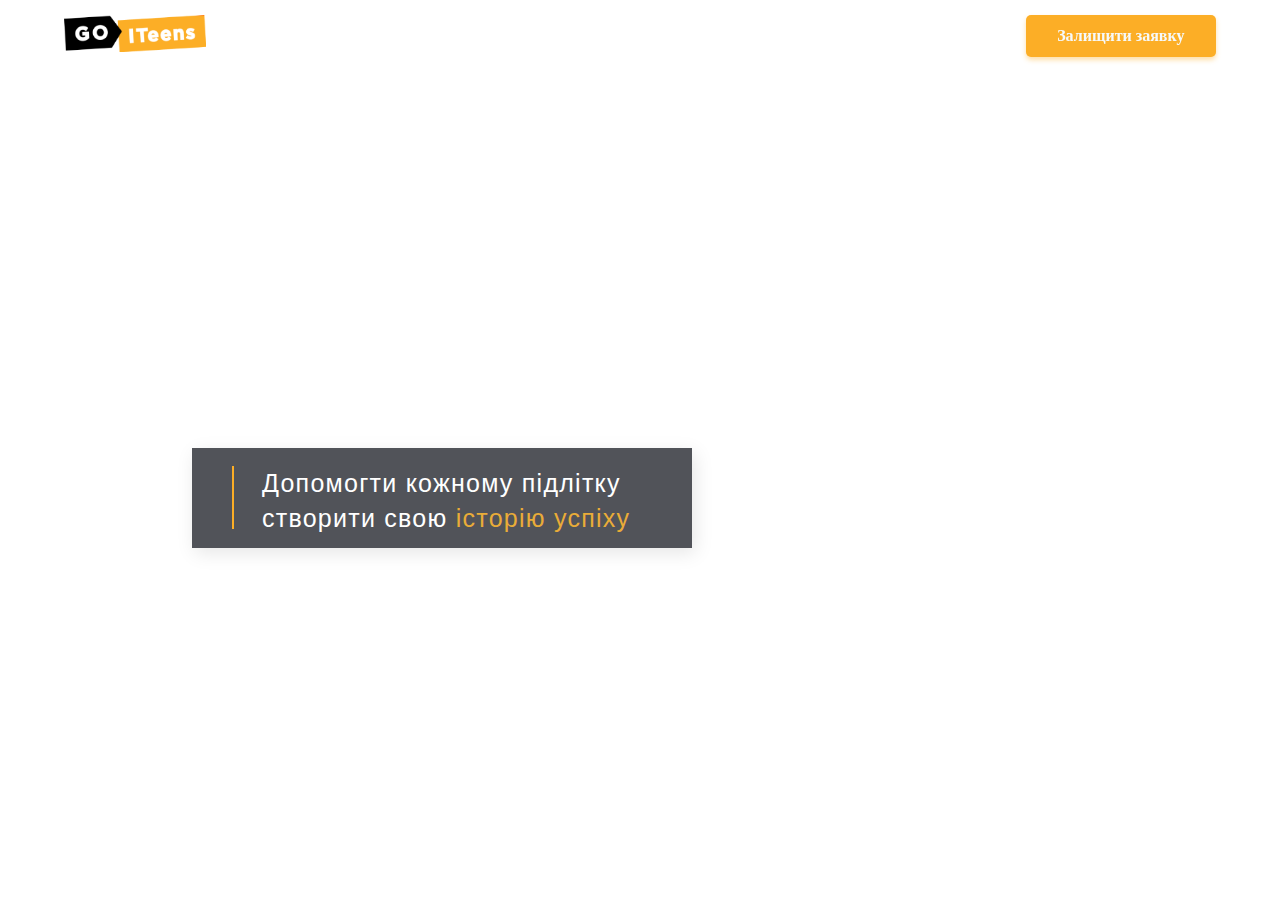
==== index.html @ 46c8068f "header-completed" ====
<!DOCTYPE html>
<html lang="en">

<head>
    <meta charset="UTF-8">
    <meta name="viewport" content="width=device-width, initial-scale=1.0">
    <meta http-equiv="X-UA-Compatible" content="ie=edge">
    <title>Document</title>
    <link rel="stylesheet" href="./styles.css">
</head>

<body>
    <header class="site-header">
        <h1 class="h1 hidden">Go iTeens</h1>
        <nav class="site-nav">
            <div class="nav-control-box">
                <a class="logo-link" href="#"><img class="logo-img" src="./img/Logo.png" alt="logo" width="100"
                        height="25"></a>
                <button class="menu-btn"></button>
            </div>
            <div class="nav-box">
                <div class="nav-control-box desctop-hide">
                    <a class="logo-link" href="#"><img class="logo-img-menu" src="./img/Logo.png" alt="logo" width="100"
                            height="25"></a>
                    <button class="menu-btn-close"></button>
                </div>
                <ul class="nav-box-list">
                    <li class="nav-box-item"><a href="#" class="nav-box-link">Front-End</a></li>
                    <li class="nav-box-item"><a href="#" class="nav-box-link">Game Dev</a></li>
                    <li class="nav-box-item"><a href="#" class="nav-box-link">Smart Design</a></li>
                    <li class="nav-box-item"><a href="#" class="nav-box-link">GoStart Kids</a></li>
                    <li class="nav-box-item"><a href="#" class="nav-box-link">Вакансії</a></li>
                    <li class="nav-box-item"><a href="#" class="nav-box-link">Контакти</a></li>
                </ul>
                <button class="application-btn">Залищити заявку</button>
            </div>
        </nav>
        <h2 class="header-h2">Наша місія</h2>
        <div class="description-text-box">
            <p class="description-text">Допомогти кожному підлітку створити свою <span
                    class="description-text-span">історію
                    успіху</span></p>
        </div>

    </header>
</body>

</html>
---- styles.css ----
* {
    margin: 0;
    padding: 0;
    box-sizing: border-box;
}

.site-header {
    min-width: 320px;
    height: 100vh;
    background-image: url(./img/header-img.png);
    background-size: cover;
    background-position-x: -370px;
    padding-top: 15px;
}

.nav-control-box {
    width: 90%;
    margin: 0 auto;
    display: flex;
    justify-content: space-between;
}

.hidden {
    display: none;
}

.logo-img {
    width: 100px;
    height: auto;
}

.logo-img-menu {
    width: 100px;
    height: auto;
}

.menu-btn {
    width: 29px;
    height: 21px;
    background-image: url(./img/buger.png);
    background-size: cover;
    border: transparent;
    background-color: transparent;
}

.nav-box {

    /*-------------DISPLAY-NONE---------------------*/
    display: none;
    /*------------------------------------------------*/

    padding-top: 25px;
    list-style: none;
    position: absolute;
    background-color: #824fe3;
    width: 100%;
    top: 0;
    z-index: 10;
    height: 100vh;
}

.nav-box-list {
    margin: 0 auto;
    margin-top: 12%;
    text-align: center;
}

.nav-box-item {
    width: max-content;
    margin: 0 auto;
    list-style: none;
}

.nav-box-link {
    font-size: 28px;
    letter-spacing: 1px;
    color: #ffffff;
    font-family: "Ubuntu";
    font-weight: 700;
    text-decoration: none;
}

.menu-btn-close {
    width: 22px;
    height: 22px;
    background-image: url(./img/close.png);
    background-size: contain;
    border: transparent;
    background-color: transparent;
    background-repeat: no-repeat;
    background-position: center;
}

.nav-box-link::after {
    content: "";
    width: 0;
    height: 2px;
    background-color: #fcae26;
    display: block;
    margin: 0 auto;
    margin-top: 5px;
    margin-bottom: 10px;
    transition: .2s;
    transition-timing-function: linear;
}

.nav-box-item:hover>.nav-box-link::after {
    width: 100%;
}

.application-btn {
    width: 192px;
    height: 42px;
    border-radius: 5px;
    filter: drop-shadow(0px 3px 2.5px rgba(252, 174, 38, 0.4));
    background-color: #fcae26;
    border: transparent;
    font-size: 16px;
    letter-spacing: 0px;
    color: #f6f9fa;
    font-family: "Open Sans";
    font-weight: 700;
    text-align: center;
    display: block;
    margin: 0 auto;
    margin-top: 40px;
}

.header-h2 {
    font-size: 35px;
    letter-spacing: 1px;
    line-height: 59px;
    color: #ffffff;
    font-family: "Open Sans";
    font-weight: 800;
    text-align: center;
    margin-top: 290px;
}

.description-text {
    padding: 5px;
    width: 250px;
    height: 55px;
    background-color: #161820be;
    font-size: 16px;
    letter-spacing: 1px;
    line-height: 22px;
    color: #ffffff;
    font-family: "Ubuntu";
    font-weight: 400;
    text-align: center;
    margin: 0 auto;
    margin-top: 20px;
}

.description-text-span {
    color: #e9ac38;
}

.description-text::after {
    content: "";
    background-image: url(./img/Scroll\ Down.png);
    background-size: contain;
    background-position: center;
    background-repeat: no-repeat;
    display: block;
    width: 18px;
    height: 19px;
    margin: 0 auto;
    margin-top: 60px;
}


/*--------------ADAPTIVE_CSS--------------------------------------------------*/



/*--------------TABLET--------------------------------------------------------*/

@media screen and (min-width:768px) {
    .site-header {
        max-width: 1200px;
    }

    .logo-img {
        width: 142px;
        height: auto;
    }

    .logo-img-menu {
        width: 142px;
        height: auto;
    }

    .site-header {
        background-position: center;
    }

    .header-h2 {
        font-size: 45px;
    }

    .description-text {
        width: 57%;
        font-size: 27px;
        max-width: 600px;
    }
}

/*-----------DESCTOP------------------------------------------------*/

@media screen and (min-width:1200px) {
    .site-header {
        max-width: unset;
        background-size: cover;
    }

    .menu-btn {
        display: none;
    }

    .menu-btn-close {
        display: none;
    }

    .nav-box {
        display: inline-block;
        background-color: transparent;
    }

    .logo-img-menu {
        display: none;
    }

    .nav-box {
        width: 80%;
        height: max-content;
        position: static;
        padding-top: 0;
        display: flex;
        justify-content: space-between;
        flex-direction: row;
        max-width: 1000px;
    }


    .nav-box-list {
        display: flex;
        justify-content: space-between;
        flex-direction: row;
        margin-top: 0;
        margin: 0;
        width: 80%;
    }

    .nav-box-item {
        align-self: center;
    }

    .desctop-hide {
        display: none;
    }

    .site-nav {
        display: flex;
        flex-direction: row;
        justify-content: space-between;
        margin: 0 auto;
        width: 90%;
    }

    .nav-control-box {
        width: unset;
        margin: unset;
    }

    .nav-box-item {
        height: 20px;
    }

    .nav-box-link {
        font-size: 18px;
        letter-spacing: 0px;
        color: #ffffff;
        font-family: "Ubuntu";
        font-weight: 700;
        line-height: unset;
    }

    .nav-box-link::after {
        margin-top: 5px;
    }

    .application-btn {
        width: 192px;
        height: 42px;
        margin-top: 0;
        margin: 0;
    }

    .header-h2 {
        width: max-content;
        margin: unset;
        margin-top: 290px;
        margin-left: 15%;
        height: 51px;
        font-size: 65px;
    }

    .description-text {
    text-align: left;
    background-color: transparent;
    margin: unset;
    width: 389px;
    height: 58px;
    color: #ffffff;
    font-family: Ubuntu, sans-serif;
    font-size: 25px;
    font-weight: 400;
    line-height: 35px;
    font-weight: 400;
    letter-spacing: 1.25px;
    padding: 0;
    margin-left: 30px;
    }
    .description-text::after {
        display: none;
    }
    .description-text-box {
        margin-top: 50px;
        width: 500px;
        height: 100px;
        padding: 18px 18px 18px 18px;
        padding-left: 40px;
        background-color: #161820be;
        margin-left: 15%;
        box-shadow: 3px 5px 18px rgba(0, 0, 0, 0.1);
    }


    .description-text-box::before {
        content: "";
        display: inline-block;
        width: 2px;
        height: 63px;
        background-color: #fcae26;
        position: absolute;
        }
}
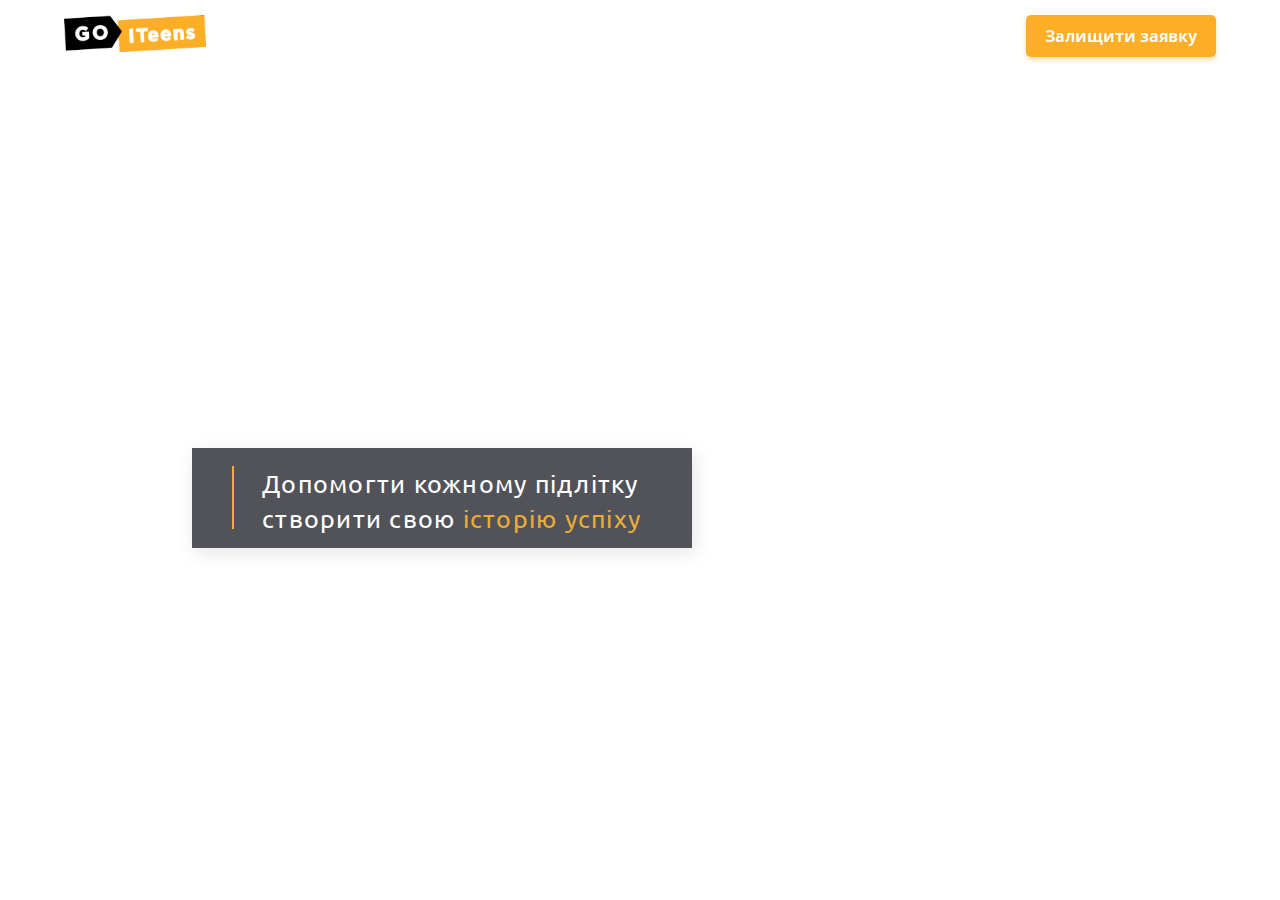
==== commit ef7cf5f8: "add-fonts" ====
--- a/index.html
+++ b/index.html
@@ -7,6 +7,7 @@
     <meta http-equiv="X-UA-Compatible" content="ie=edge">
     <title>Document</title>
     <link rel="stylesheet" href="./styles.css">
+    <link href="https://fonts.googleapis.com/css?family=Open+Sans:400,700,800|Ubuntu:400,700&display=swap" rel="stylesheet">
 </head>
 
 <body>
